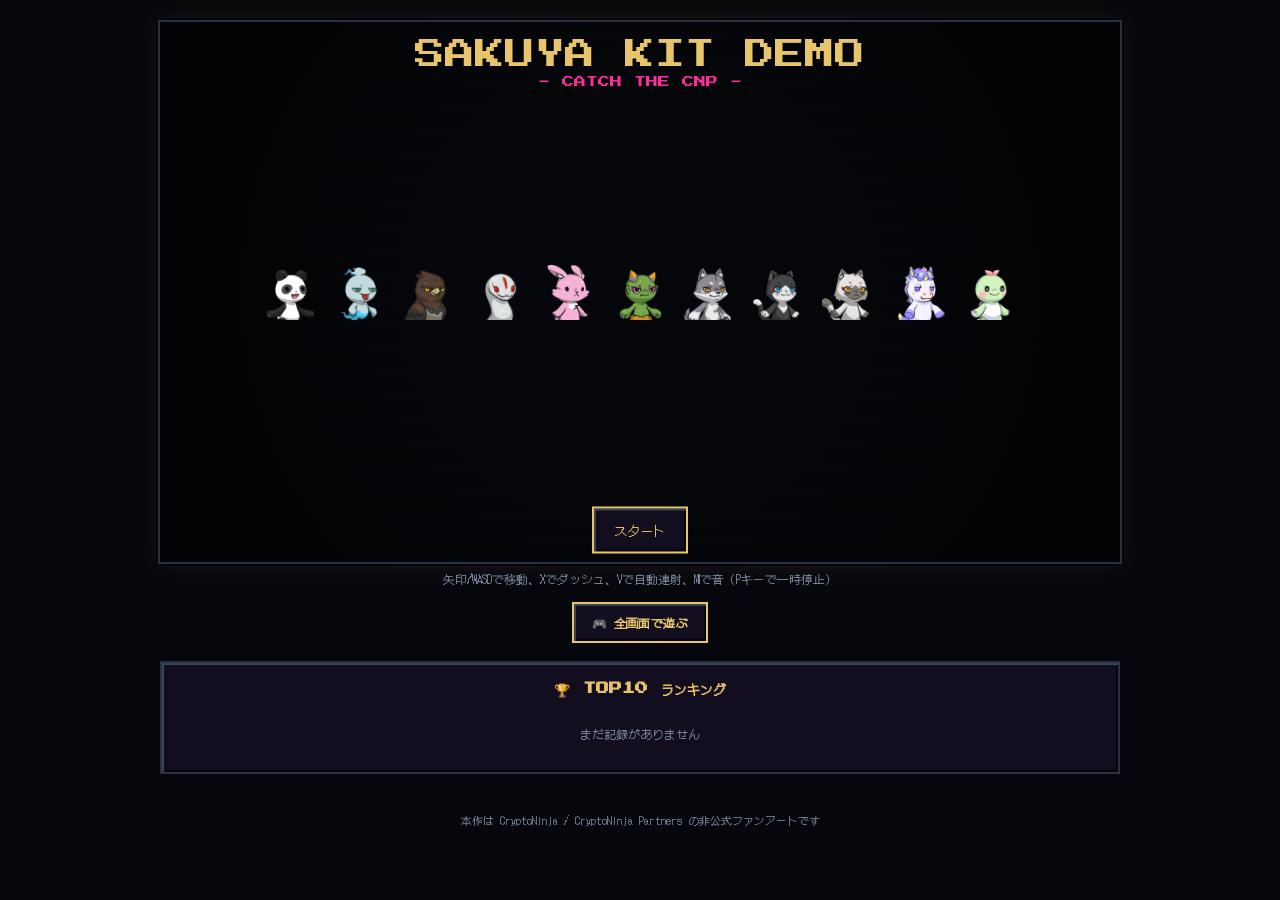
==== demo/index.html @ be10da97 "kit 0.5.1: B を使わないタイトルでも ⚙ をどのタイトルでも同じ位置に出す（F3） - A だけのタイトル（ラリー・ディグ）でも B の場所を見えないまま空け、⚙ の位置をそろえる - A" ====
<!doctype html>
<html lang="ja">
<head>
  <!-- この <head> は tools/ogp.html が書き出す共通の形。値を変えるときもツールで作り直す -->
  <meta charset="utf-8" />
  <meta name="viewport" content="width=device-width, initial-scale=1, viewport-fit=cover" />
  <meta name="theme-color" content="#06070C" />
  <meta name="mobile-web-app-capable" content="yes" />
  <meta name="apple-mobile-web-app-capable" content="yes" />
  <meta name="apple-mobile-web-app-status-bar-style" content="black-translucent" />
  <meta name="apple-mobile-web-app-title" content="咲耶キットデモ" />
  <title>SAKUYA KIT DEMO ─ CATCH THE CNP</title>
  <meta name="description" content="sakuya-kit の動作見本" />
  <link rel="icon" type="image/png" sizes="32x32" href="favicon-32.png" />
  <link rel="apple-touch-icon" href="apple-touch-icon.png" />
  <link rel="manifest" href="manifest.json" />
  <meta property="og:type" content="website" />
  <meta property="og:site_name" content="SAKUYA SERIES" />
  <meta property="og:title" content="SAKUYA KIT DEMO ─ CATCH THE CNP" />
  <meta property="og:description" content="sakuya-kit の動作見本" />
  <meta property="og:url" content="https://example.com/" />
  <meta property="og:image" content="https://example.com/ogp.png" />
  <meta property="og:image:width" content="1200" />
  <meta property="og:image:height" content="630" />
  <meta property="og:locale" content="ja_JP" />
  <meta name="twitter:card" content="summary_large_image" />
  <meta name="twitter:title" content="SAKUYA KIT DEMO ─ CATCH THE CNP" />
  <meta name="twitter:description" content="sakuya-kit の動作見本" />
  <meta name="twitter:image" content="https://example.com/ogp.png" />
  <link rel="preconnect" href="https://fonts.googleapis.com" />
  <link rel="preconnect" href="https://fonts.gstatic.com" crossorigin />
  <!-- 本番では https://cdn.jsdelivr.net/gh/naonao1971/sakuya-kit@0.5.1/kit.css -->
  <link rel="stylesheet" href="../kit.css" />
  <!-- タイトル固有の色だけここで上書きしてよい（部品の寸法・配置は触らない）
  <style>:root { --magenta: #3BD1FF; }</style> -->
</head>
<body>
  <div class="sk-wrap">
    <canvas id="game" width="960" height="540" aria-label="ゲーム画面"></canvas>
  </div>

  <script type="module">
    // 本番では https://cdn.jsdelivr.net/gh/naonao1971/sakuya-kit@0.5.1/kit.js
    import { createKit } from "../kit.js";

    // ===== ここから下がタイトル固有の中身 =====
    // 例: 30秒のあいだ浮遊するCNPを集めて、岩を撃ち落とす。燃料が尽きるか残機が無くなると終わり。
    // スコア・残機・CNPの回収・HUD・自動連射は kit の部品を使っている。
    const W = 960, H = 540;
    const DURATION = 30 * 60;
    const game = { ship: null, items: [], rocks: [], shots: [], timer: 0, fuel: 100, dash: 0 };

    function newShip() {
      const cp = kit.checkpoint.value || { x: 120, y: H / 2 };
      return { x: cp.x, y: cp.y, vx: 0, vy: 0, r: 12, inv: 90 };
    }
    function reset() {
      game.items.length = 0;
      game.rocks.length = 0;
      game.shots.length = 0;
      game.timer = 0;
      game.fuel = 100;
      game.dash = 0;
      game.ship = newShip();
    }

    const kit = createKit({
      gameId: "demo",
      title: "SAKUYA KIT DEMO",
      subtitle: "- CATCH THE CNP -",
      gasUrl: "", // 共通GASのURL（gas/apps-script.gs）
      maxScore: 99999, // これを超える記録は登録させない（GAS の _games のスコア上限と同じ値にする）
      cnp: true,
      lives: { start: 3, extendEvery: 3000 }, // 3000点ごとに1UP
      controls: {
        stick: true,
        // 傾き操作を使うタイトルだけ有効にする（既定は使わない）
        //   gyro: true                        … スタート時に自動で傾き操作へ（咲耶スクランブル方式）
        //   gyro: { autoStart: false }        … 最初はスティック。📱 を長押しした人だけ傾き操作へ
        //   gyro: { sensitivity: 0.55, deadzoneDeg: 4, maxDeg: 28 } … 効き具合の調整
        gyro: false,
        buttons: [
          { id: "dash", label: "X", ariaLabel: "ダッシュ", keys: ["KeyX", "Space"], primary: true,
            onPress: () => { game.dash = 20; kit.sfx.shot(); } },
        ],
        // 自動連射（V キー／🔫 の長押しで切り替え。タッチ端末は最初からオン）
        //   button: "dash" にすると、X を短くタップで切り替える方式（咲耶ジャンプバグ方式）になる
        autoFire: { interval: 12, onFire: () => fire() },
      },
      share: {
        when: "clear",
        text: (r) => `SAKUYA KIT DEMO をクリア！\nスコア ${r.score}\n救出 ${r.rescued.length}/11`,
      },
      help: { pc: "矢印/WASDで移動、Xでダッシュ、Vで自動連射、Mで音（Pキーで一時停止）" },
      // CLEAR / GAME OVER の演出動画（パスはタイトル側の置き場所）。無ければ省略してよく、
      // そのときはジングルと文字だけの結果画面になる。image は動画を流し終えた後の静止画
      cutscenes: {
        // clear: { src: "clear.mp4", image: "clear.png" },
        // gameOver: { src: "gameover.mp4" },
      },

      onStart: reset,
      onExtend: () => kit.sfx.bonus(),

      update(k) {
        const s = game.ship;
        const a = k.input.axis();
        const thrust = game.dash > 0 ? 0.9 : 0.4;
        if (game.dash > 0) game.dash--;
        s.vx = (s.vx + a.x * thrust) * 0.9;
        s.vy = (s.vy + a.y * thrust) * 0.9;
        s.x = Math.max(s.r, Math.min(W - s.r, s.x + s.vx));
        s.y = Math.max(s.r, Math.min(H - s.r, s.y + s.vy));
        if (s.inv > 0) s.inv--;
        game.fuel = Math.max(0, game.fuel - 0.03);

        if (Math.random() < 0.02) {
          const ch = k.cnp.run.pick(); // まだ取っていないキャラほど出やすい
          game.items.push({ ch, x: W + 30, y: 60 + Math.random() * (H - 120), t: Math.random() * 6 });
        }
        if (Math.random() < 0.025) {
          game.rocks.push({ x: W + 20, y: 70 + Math.random() * (H - 70), r: 12 + Math.random() * 16, v: 2 + Math.random() * 3 });
        }
        for (const it of game.items) { it.x -= 2; it.t += 0.05; }
        for (const r of game.rocks) r.x -= r.v;
        for (const b of game.shots) b.x += 9;

        game.items = game.items.filter((it) => {
          const y = it.y + Math.sin(it.t) * 12;
          if (Math.hypot(it.x - s.x, y - s.y) < 30) {
            k.score.add(k.cnp.run.collect(it.ch.no) ? 300 : 100);
            game.fuel = Math.min(100, game.fuel + 10);
            k.sfx.pickup();
            return false;
          }
          return it.x > -40;
        });
        game.rocks = game.rocks.filter((r) => {
          const hit = game.shots.find((b) => Math.hypot(b.x - r.x, b.y - r.y) < r.r + 4);
          if (hit) { hit.x = W + 99; k.score.add(50); k.sfx.explode(); return false; }
          if (s.inv === 0 && Math.hypot(r.x - s.x, r.y - s.y) < r.r + s.r) {
            k.sfx.hit();
            k.checkpoint.set({ x: 120, y: s.y }); // 例: 復活地点をやられた高さにする
            if (k.lives.lose() > 0) game.ship = newShip();
            else return end(false), false;
          }
          return r.x > -40;
        });
        game.shots = game.shots.filter((b) => b.x < W + 20);

        game.timer++;
        if (game.fuel <= 0) end(false);
        else if (game.timer >= DURATION) {
          k.score.add(k.lives.value * 500 + Math.floor(game.fuel) * 10);
          end(true);
        }
      },

      render(ctx, k) {
        const { colors } = k.retro;
        ctx.fillStyle = colors.bg;
        ctx.fillRect(0, 0, W, H);
        k.retro.crt();

        if (k.phase === "title") {
          k.retro.titleText("SAKUYA KIT DEMO", "- CATCH THE CNP -");
          k.cnp.chars.forEach((ch, i) => k.cnp.draw(ctx, ch, 130 + i * 70, H / 2, 56));
          return;
        }

        for (const it of game.items) k.cnp.draw(ctx, it.ch, it.x, it.y + Math.sin(it.t) * 12, 48);
        ctx.fillStyle = k.retro.alpha(colors.ink, 0.35);
        for (const r of game.rocks) { ctx.beginPath(); ctx.arc(r.x, r.y, r.r, 0, Math.PI * 2); ctx.fill(); }
        ctx.fillStyle = colors.gold;
        for (const b of game.shots) ctx.fillRect(b.x - 6, b.y - 1, 12, 3);

        const s = game.ship;
        if (s && !(s.inv > 0 && k.frame % 8 < 4)) {
          ctx.fillStyle = colors.magenta;
          ctx.beginPath();
          ctx.moveTo(s.x + 16, s.y);
          ctx.lineTo(s.x - 12, s.y - 10);
          ctx.lineTo(s.x - 12, s.y + 10);
          ctx.fill();
        }

        // HUD は kit の共通部品（全タイトル同じ位置・同じ見た目）
        k.hud.score();
        k.hud.roster();
        k.hud.lives();
        k.hud.gauge({ label: "FUEL", ratio: game.fuel / 100 });
        ctx.font = k.retro.font(10);
        ctx.fillStyle = colors.dim;
        ctx.textAlign = "right";
        ctx.fillText(`TIME ${Math.max(0, Math.ceil((DURATION - game.timer) / 60))}`, W - 16, 80);
        ctx.textAlign = "left";
      },
    });

    function fire() {
      if (game.ship) game.shots.push({ x: game.ship.x + 14, y: game.ship.y });
    }
    // 救出キャラ・スコアは kit が持っているので、終わりはクリアかどうかだけ渡せばよい
    function end(cleared) {
      kit.gameOver({ cleared, progress: (game.timer / DURATION) * 100 });
    }
    window.kit = kit; // デバッグ用
  </script>
</body>
</html>
---- kit.css ----
/*
 * sakuya-kit 共通スタイル
 *
 * 咲耶シリーズ全タイトルで同じ見た目にするための正典。
 * タイトルごとに変えてよいのは :root のトークン（色）だけ。
 * ゲーム側の CSS で上書きするときは、このファイルの後に
 *   :root { --gold: #...; --magenta: #...; }
 * だけを書く。部品の寸法・配置・ベベルはここ以外で書かない。
 *
 * canvas 側も retro.js がこのトークンを読むので、色の二重管理は起きない。
 */
@import url("https://fonts.googleapis.com/css2?family=DotGothic16&family=Press+Start+2P&display=swap");

:root {
  color-scheme: dark;

  /* --- レトロアーケード トークン --- */
  --bg: #06070C;        /* 地 */
  --panel: #120E1F;     /* 面 */
  --panel-ghost: rgba(18, 14, 31, 0.5); /* canvasに重なる操作ボタンの面 */
  --ink: #E8ECF5;       /* 文字（燐光の白） */
  --dim: #7C8BA6;       /* 減光した補助文字 */
  --gold: #E8C56A;      /* 二次: 枠・スコア・ランク。面に塗らない */
  --magenta: #FF2D9B;   /* 徴: CTA・選択・自機の発光。最も希少に使う */
  --danger: #FF4D2E;    /* 橙赤 */
  --ok: #E8C56A;        /* 確認済み表示（X ID など） */

  /* 筐体のベベル: ぼかし0のハードな3色で金属の縁を作る */
  --edge-hi: #2A3242;
  --edge-lit: #39445A;
  --edge-lo: #05060A;
  --bevel-up: inset 2px 2px 0 var(--edge-lit), inset -2px -2px 0 var(--edge-lo);
  --bevel-down: inset 2px 2px 0 var(--edge-lo), inset -2px -2px 0 var(--edge-lit);

  --radius: 0px;
  /* 長押しトグルの必要保持時間。JS側(HOLD_MS)と必ず同じ値にする */
  --hold-ms: 600ms;

  --font-display: "Press Start 2P", "DotGothic16", monospace;
  --font-body: "DotGothic16", "Press Start 2P", monospace;
}

html, body {
  overscroll-behavior: none;
}
body {
  margin: 0;
  font-family: var(--font-body);
  background: var(--bg);
  color: var(--ink);
  display: flex;
  flex-direction: column;
  align-items: center;
  gap: 18px;
  min-height: 100dvh;
  /* ホーム画面アプリ(black-translucent)ではステータスバーの下まで広がる */
  padding: calc(20px + env(safe-area-inset-top)) 12px 40px;
  box-sizing: border-box;
  touch-action: manipulation;
  /* 長押しでの選択・コピーメニュー・タップハイライトを止める */
  -webkit-user-select: none;
  user-select: none;
  -webkit-touch-callout: none;
  -webkit-tap-highlight-color: transparent;
}
input, textarea {
  -webkit-user-select: text;
  user-select: text;
  -webkit-touch-callout: default;
}
/* プレイ中のみ: スワイプでのスクロール／pull-to-refreshを止める */
body.sk-playing-lock {
  touch-action: none;
  overflow: hidden;
}
body.sk-fullscreen {
  padding: calc(8px + env(safe-area-inset-top)) 8px calc(8px + env(safe-area-inset-bottom));
  gap: 8px;
}
body.sk-fullscreen .sk-wrap canvas {
  width: min(96vw, calc(92vh * var(--sk-aspect, 1.7778)));
}

/* ===== 筐体（canvas） ===== */
.sk-wrap {
  position: relative;
  text-align: center;
}
/* 幅だけを決め、高さは canvas の縦横比に任せる（max-height で高さだけ削ると
   縦横比が崩れて絵が伸びる）。--sk-aspect は kit.js が canvas の width/height から入れる */
.sk-wrap canvas {
  width: min(92vw, 960px, calc(72vh * var(--sk-aspect, 1.7778)));
  height: auto;
  border: 2px solid var(--edge-hi);
  box-shadow:
    inset 0 0 0 2px var(--edge-lo),
    0 0 0 2px var(--edge-lo),
    0 0 24px rgba(232, 197, 106, 0.10);
  background: #02040a;
  image-rendering: pixelated;
  touch-action: none;
}
/* 演出動画の供給元。canvasへ描くだけなので画面には出さない。
   display:none / visibility:hidden だとコマの更新が止まる環境があるので1pxに畳む */
.sk-video {
  position: absolute;
  width: 1px;
  height: 1px;
  opacity: 0;
  pointer-events: none;
  left: 0;
  top: 0;
}
.sk-status {
  min-height: 1.4em;
  color: var(--dim);
  font-size: 12px;
  line-height: 1.6;
}
.sk-footer {
  margin: 20px auto 24px;
  max-width: 960px;
  padding: 0 12px;
  color: var(--dim);
  font-size: 11px;
  line-height: 1.6;
  text-align: center;
  box-sizing: border-box;
}

/* ===== 縦持ち案内 ===== */
.sk-orientation {
  position: absolute;
  display: none;
  flex-direction: column;
  align-items: center;
  justify-content: center;
  gap: 10px;
  /* 完全不透過。半透明だと背後のタイトルと二重に見える */
  background: #050810;
  border: 2px solid var(--gold);
  z-index: 30;
  text-align: center;
  padding: 16px;
  box-sizing: border-box;
  pointer-events: auto;
}
.sk-orientation.visible {
  display: flex;
}
.sk-orientation .sk-orientation-icon {
  font-size: 42px;
}
/* キービジュアル付きの縦持ち案内は canvas より縦に長くなるので、canvas の上に重ねず、
   canvas を隠して案内そのものをページの流れに置く（下のランキングはスクロールで見られる）。
   位置と大きさは kit.js が canvas に合わせて style に入れるので、ここでは !important で上書きする */
.sk-orientation.sk-orientation-poster {
  position: relative;
  left: auto !important;
  top: auto !important;
  width: min(calc(100vw - 24px), 560px) !important;
  height: auto !important;
  min-height: 0 !important;
}
.sk-wrap:has(.sk-orientation-poster.visible) canvas {
  display: none;
}
/* 縦持ち案内のキービジュアル（orientation.image）。画面の幅いっぱい、高さは画面の半分まで */
.sk-orientation .sk-orientation-img {
  display: block;
  width: 100%;
  max-width: min(100%, 55vh, 55dvh);
  height: auto;
  border: 2px solid var(--gold);
  image-rendering: auto;
}
.sk-orientation .sk-orientation-img + .sk-orientation-icon {
  font-size: 30px;
}
.sk-orientation p {
  margin: 0;
  font-family: var(--font-body);
  color: var(--gold);
  font-size: 16px;
  line-height: 1.5;
}
.sk-orientation p.sk-orientation-title {
  font-family: var(--font-display);
  font-size: 15px;
  line-height: 1.6;
  letter-spacing: 0.02em;
}
.sk-orientation p.sk-orientation-sub {
  font-family: var(--font-display);
  color: var(--magenta);
  font-size: 8px;
  line-height: 1.6;
  letter-spacing: 0.02em;
}

/* ===== スタートボタン（PUSH START の明滅） ===== */
.sk-start {
  position: absolute;
  transform: translate(-50%, -50%);
  /* 位置を決める前は左端の狭い場所に置かれていて、折り返すと高さを誤って測る */
  white-space: nowrap;
  z-index: 2;
  appearance: none;
  padding: 12px 20px;
  font-family: var(--font-body);
  font-size: 13px;
  border-radius: var(--radius);
  background: var(--panel);
  color: var(--gold);
  border: 2px solid var(--gold);
  box-shadow: var(--bevel-up);
  animation: sk-blink 1.1s steps(1, end) infinite;
}
.sk-start:active {
  box-shadow: var(--bevel-down);
  transform: translate(-50%, -50%) translateY(2px);
}
@keyframes sk-blink {
  /* 0.62未満にするとコントラストが4.5:1を割る */
  0%, 60% { opacity: 1; }
  61%, 100% { opacity: 0.62; }
}

/* ===== ポーズボタン（canvas中央。プレイ中は薄く、停止中だけはっきり） ===== */
.sk-pause {
  position: absolute;
  top: 0;
  left: 0;
  transform: translate(-50%, -50%);
  z-index: 7;
  width: 56px;
  height: 56px;
  border-radius: var(--radius);
  border: 2px solid var(--edge-hi);
  background: var(--panel);
  color: var(--ink);
  font-size: 22px;
  opacity: 0.1;
  box-shadow: var(--bevel-up);
  pointer-events: auto;
  touch-action: manipulation;
  transition: opacity 0.15s ease;
}
.sk-pause:active {
  box-shadow: var(--bevel-down);
  transform: translate(-50%, -50%) translateY(2px);
}
.sk-pause.paused {
  opacity: 0.95;
}

/* ===== 右下のボタン群 ===== */
.sk-pad {
  position: fixed;
  /* キャンバスの右下の角の内側(JSが --pad-* を入れる)。ノッチより内側には必ず収める */
  right: max(calc(12px + env(safe-area-inset-right)), var(--pad-right, 0px));
  bottom: max(calc(12px + env(safe-area-inset-bottom)), var(--pad-bottom, 0px));
  z-index: 6;
  display: none;
  pointer-events: auto;
  /* 右端(親指の付け根側)から 主ボタン → 副ボタン → トグル の順 */
  flex-direction: row-reverse;
  align-items: flex-end;
  gap: 10px;
}
.sk-pad.visible {
  display: flex;
}
.sk-btn {
  width: 56px;
  height: 56px;
  padding: 0;
  border-radius: var(--radius);
  border: 2px solid var(--edge-hi);
  background: var(--panel-ghost);
  color: var(--ink);
  text-shadow:
    1px 1px 0 var(--edge-lo), -1px -1px 0 var(--edge-lo),
    1px -1px 0 var(--edge-lo), -1px 1px 0 var(--edge-lo);
  font-size: 20px;
  font-weight: 400;
  /* backdrop-filterは中級端末でFPSが落ちるので使わない */
  box-shadow: var(--bevel-up);
  pointer-events: auto;
  touch-action: none;
  user-select: none;
  -webkit-user-select: none;
}
.sk-btn.sk-primary {
  border-color: var(--gold);
  color: var(--gold);
  font-family: var(--font-display);
  font-size: 14px;
}
.sk-btn:not(.sk-hold):active,
.sk-btn.active {
  border-color: var(--gold);
  color: var(--gold);
  box-shadow: var(--bevel-down);
  transform: translateY(2px);
}
/* 自動連射がオンの間、切り替えを兼ねるボタン（咲耶ジャンプバグ方式）をマゼンタで縁取る */
.sk-btn.sk-auto-on {
  border-color: var(--magenta);
}
/* 長押しトグル: 押している間だけ下から満ち、満ちてから離すと切り替わる */
.sk-hold {
  position: relative;
  overflow: hidden;
  width: 44px;
  height: 44px;
  font-size: 17px;
  align-self: center;
  opacity: 0.55;
}
.sk-hold.on {
  opacity: 1;
  border-color: var(--gold);
}
/* アイコン自体が状態を表すトグル（ジャイロ等）は減光しない */
.sk-hold.sk-icon-state {
  opacity: 1;
}
.sk-hold::after {
  content: "";
  position: absolute;
  left: 0;
  bottom: 0;
  width: 100%;
  height: 0;
  background: rgba(232, 197, 106, 0.38);
  pointer-events: none;
}
.sk-hold.holding::after {
  height: 100%;
  transition: height var(--hold-ms) linear;
}
.sk-hold.holding {
  box-shadow: var(--bevel-down);
  transform: translateY(2px);
}
.sk-hold.hold-ready {
  border-color: var(--gold);
  color: var(--gold);
}

/* ===== バーチャルスティック（画面左半分のどこでも、指の下に出る） ===== */
.sk-joyring {
  position: fixed;
  z-index: 30;
  pointer-events: none;
  display: none;
  width: 64px;
  height: 64px;
  margin: -34px 0 0 -34px;
  border-radius: 50%;
  border: 2px solid rgba(232, 236, 245, 0.3);
  background: rgba(18, 14, 31, 0.3);
}
.sk-joyknob {
  position: fixed;
  z-index: 31;
  pointer-events: none;
  display: none;
  width: 30px;
  height: 30px;
  margin: -15px 0 0 -15px;
  border-radius: 50%;
  background: var(--magenta);
  opacity: 0.85;
  box-shadow: 0 0 0 2px rgba(232, 236, 245, 0.35);
}
.sk-joyring.on,
.sk-joyknob.on {
  display: block;
}
/* 最初に倒すまでだけ出す、指の置き場所の影 */
.sk-joyhint {
  position: fixed;
  z-index: 29;
  pointer-events: none;
  display: none;
  width: 64px;
  height: 64px;
  margin: -34px 0 0 -34px;
  border-radius: 50%;
  border: 2px dashed rgba(232, 236, 245, 0.28);
  background: rgba(18, 14, 31, 0.28);
  animation: sk-joypulse 1.8s ease-in-out infinite;
}
.sk-joyhint::after {
  content: "";
  position: absolute;
  left: 50%;
  top: 50%;
  width: 28px;
  height: 28px;
  margin: -14px 0 0 -14px;
  border-radius: 50%;
  background: rgba(232, 236, 245, 0.2);
}
.sk-joyhintcap {
  position: fixed;
  z-index: 29;
  pointer-events: none;
  display: none;
  transform: translate(-50%, -50%);
  white-space: nowrap;
  font-family: var(--font-body);
  font-size: 11px;
  line-height: 1.3;
  letter-spacing: 0.04em;
  color: rgba(232, 236, 245, 0.62);
  text-shadow: 0 1px 3px #000, 0 0 6px #000;
}
body.sk-joyhint-on .sk-joyhint,
body.sk-joyhint-on .sk-joyhintcap {
  display: block;
}
@keyframes sk-joypulse {
  0%, 100% { opacity: 0.55; transform: scale(1); }
  50% { opacity: 1; transform: scale(1.1); }
}

/* ===== ランキング（TOP10）とスコア登録 ===== */
.sk-leaderboard {
  width: min(92vw, 960px);
  box-sizing: border-box;
  background: var(--panel);
  border: 2px solid var(--edge-hi);
  border-radius: var(--radius);
  box-shadow: var(--bevel-up);
  padding: 16px 18px 20px;
  display: none;
}
.sk-leaderboard.visible {
  display: block;
}
.sk-lb-title {
  margin: 0 0 16px;
  font-family: var(--font-display);
  font-size: 13px;
  line-height: 1.5;
  color: var(--gold);
  text-align: center;
}
.sk-lb-list {
  list-style: none;
  margin: 0;
  padding: 0;
  display: flex;
  flex-direction: column;
  gap: 4px;
}
/* 順位 / ニックネーム / Xの名称 / スコア */
.sk-lb-row {
  display: grid;
  grid-template-columns: 40px 1fr auto auto;
  align-items: center;
  gap: 10px;
  padding: 8px 10px;
  background: var(--bg);
  border-radius: var(--radius);
  font-size: 13px;
}
.sk-lb-rank {
  color: var(--dim);
  font-family: var(--font-display);
  font-size: 11px;
  text-align: center;
}
.sk-lb-name {
  overflow: hidden;
  text-overflow: ellipsis;
  white-space: nowrap;
}
.sk-lb-xname {
  display: flex;
  align-items: center;
  gap: 6px;
}
.sk-lb-avatar {
  width: 22px;
  height: 22px;
  border-radius: var(--radius);
  object-fit: cover;
  background: var(--panel);
  flex: none;
}
.sk-lb-xlink {
  color: var(--dim);
  text-decoration: none;
  font-size: 11px;
  white-space: nowrap;
}
.sk-lb-xlink:hover {
  text-decoration: underline;
}
.sk-lb-score {
  color: var(--gold);
  font-family: var(--font-display);
  font-size: 11px;
  text-align: right;
  font-variant-numeric: tabular-nums;
}
/* 2段目: クリア / 進行度 / CNP の体数 */
.sk-lb-sub {
  grid-column: 1 / -1;
  color: var(--dim);
  font-size: 11px;
}
/* CNPロスター: 行の全幅を使う2段目 */
.sk-lb-roster {
  grid-column: 1 / -1;
  display: flex;
  align-items: center;
  gap: 3px;
  margin-top: 2px;
}
.sk-lb-slot {
  width: 16px;
  height: 16px;
  border-radius: 3px;
  border: 1px solid rgba(232, 197, 106, 0.2);
  background: rgba(0, 0, 0, 0.32);
  overflow: hidden;
  flex: none;
}
.sk-lb-slot.got {
  border-color: hsl(var(--h), 85%, 62%);
  background: hsl(var(--h), 60%, 40%);
}
.sk-lb-slot img {
  width: 100%;
  height: 100%;
  object-fit: contain;
  display: block;
}
.sk-lb-roster-count {
  color: var(--dim);
  font-family: var(--font-display);
  font-size: 9px;
  margin-left: 4px;
  font-variant-numeric: tabular-nums;
}
/* 「このゲーム / 総合」の切り替え */
.sk-lb-tabs {
  display: flex;
  justify-content: center;
  gap: 8px;
  margin: -4px 0 14px;
}
.sk-lb-tabs[hidden] {
  display: none;
}
.sk-lb-tab {
  padding: 8px 14px;
  border-radius: var(--radius);
  border: 2px solid var(--edge-hi);
  background: var(--bg);
  color: var(--dim);
  font-family: var(--font-body);
  font-size: 12px;
  box-shadow: var(--bevel-up);
}
.sk-lb-tab[aria-selected="true"] {
  border-color: var(--gold);
  color: var(--gold);
  box-shadow: var(--bevel-down);
}
.sk-lb-overall[hidden],
.sk-lb-list[hidden] {
  display: none;
}
.sk-lb-note {
  margin: 0 0 12px;
  color: var(--dim);
  font-size: 11px;
  line-height: 1.6;
  text-align: center;
}
/* 総合: 2段目にタイトル別のポイント */
.sk-lb-games {
  grid-column: 1 / -1;
  display: flex;
  flex-wrap: wrap;
  gap: 4px 10px;
  color: var(--dim);
  font-size: 11px;
}
.sk-lb-games .sk-lb-game-pts {
  color: var(--ink);
  font-variant-numeric: tabular-nums;
}
.sk-lb-games .sk-lb-game-top {
  color: var(--gold);
}
.sk-lb-empty {
  color: var(--dim);
  font-size: 12px;
  text-align: center;
  padding: 10px 0;
}
.sk-register {
  margin-bottom: 16px;
  padding-bottom: 16px;
  border-bottom: 2px solid var(--edge-hi);
  display: none;
  flex-direction: column;
  gap: 10px;
  align-items: center;
}
.sk-register.visible {
  display: flex;
}
.sk-register-msg {
  margin: 0;
  color: var(--gold);
  font-size: 13px;
  line-height: 1.6;
  text-align: center;
}
.sk-register input {
  width: min(280px, 90%);
  padding: 10px 12px;
  border-radius: var(--radius);
  border: 2px solid var(--edge-hi);
  background: var(--bg);
  color: var(--ink);
  font-family: var(--font-body);
  font-size: 16px; /* iOSの入力時ズームを防ぐ下限 */
  box-shadow: inset 2px 2px 0 var(--edge-lo);
}
.sk-register input:focus {
  outline: 2px solid var(--gold);
  outline-offset: 2px;
  border-color: var(--gold);
}
.sk-cta {
  padding: 12px 22px;
  border-radius: var(--radius);
  border: 2px solid var(--gold);
  background: var(--panel);
  color: var(--gold);
  font-family: var(--font-display);
  font-size: 11px;
  box-shadow: var(--bevel-up);
}
.sk-cta:active:not(:disabled) {
  box-shadow: var(--bevel-down);
  transform: translateY(2px);
}
.sk-cta:disabled {
  opacity: 0.4;
  border-color: var(--edge-hi);
  color: var(--dim);
}
.sk-note {
  margin: 0;
  font-size: 12px;
  color: var(--dim);
  min-height: 1.2em;
  text-align: center;
}
.sk-share {
  display: none;
  flex-direction: column;
  align-items: center;
  gap: 8px;
  margin-bottom: 18px;
}
.sk-share.visible {
  display: flex;
}
.sk-xid {
  width: min(280px, 90%);
  min-height: 1.4em;
  font-size: 12px;
  display: none;
  align-items: center;
  gap: 6px;
}
.sk-xid.visible { display: flex; }
.sk-xid.xid-loading { color: var(--dim); }
.sk-xid.xid-error { color: var(--danger); }
.sk-xid.xid-found { color: var(--ok); }
.sk-xid .sk-xid-avatar {
  width: 22px;
  height: 22px;
  border-radius: var(--radius);
  object-fit: cover;
  background: var(--panel);
}
.sk-xid a { color: var(--dim); }

/* ===== 全画面で遊ぶ / ホーム画面への追加案内 ===== */
.sk-fsbtn {
  font: inherit;
  font-family: var(--font-body);
  font-size: 12px;
  font-weight: 700;
  letter-spacing: 0.04em;
  padding: 10px 18px;
  border-radius: var(--radius);
  cursor: pointer;
  border: 2px solid var(--gold);
  background: var(--panel);
  color: var(--gold);
  box-shadow: var(--bevel-up);
}
.sk-wrap > .sk-fsbtn {
  margin-top: 14px;
}
.sk-fsbtn:active {
  box-shadow: var(--bevel-down);
  transform: translateY(2px);
}
.sk-fsbtn[hidden] {
  display: none;
}
.sk-fsmodal {
  position: fixed;
  inset: 0;
  z-index: 120;
  display: none;
  background: rgba(6, 7, 12, 0.86);
  -webkit-backdrop-filter: blur(3px);
  backdrop-filter: blur(3px);
  overflow-y: auto;
  -webkit-overflow-scrolling: touch;
  padding: 20px 14px;
  box-sizing: border-box;
}
.sk-fsmodal.show {
  display: block;
}
.sk-fsbox {
  max-width: 420px;
  margin: 0 auto;
  background: var(--panel);
  color: var(--ink);
  border: 2px solid var(--gold);
  border-radius: var(--radius);
  box-shadow: var(--bevel-up);
  padding: 18px 16px 16px;
  box-sizing: border-box;
  text-align: center;
  font-family: var(--font-body);
}
.sk-fsbox h3 {
  margin: 0 0 10px;
  font-family: var(--font-display);
  font-size: 14px;
  letter-spacing: 0.04em;
  color: var(--gold);
}
.sk-fs-lead {
  margin: 0 0 16px;
  font-size: 12.5px;
  line-height: 1.8;
  color: var(--dim);
}
.sk-fs-lead b { color: var(--magenta); }
.sk-fs-step {
  display: flex;
  gap: 11px;
  align-items: flex-start;
  text-align: left;
  padding: 12px 0;
  border-top: 1px solid var(--edge-hi);
}
.sk-fs-step-n {
  flex: 0 0 22px;
  height: 22px;
  border-radius: var(--radius);
  background: var(--gold);
  color: var(--bg);
  font: 800 11px/22px ui-monospace, monospace;
  text-align: center;
}
.sk-fs-step-t {
  flex: 1 1 auto;
  font-size: 12.5px;
  line-height: 1.7;
}
.sk-fs-step-t em {
  font-style: normal;
  color: var(--gold);
  font-weight: 800;
}
.sk-fs-step-t svg {
  display: block;
  margin: 8px 0 0;
  width: 100%;
  max-width: 210px;
  height: auto;
}
.sk-fs-close {
  margin-top: 14px;
  font: inherit;
  font-family: var(--font-body);
  font-size: 13px;
  font-weight: 800;
  width: 100%;
  padding: 11px;
  border-radius: var(--radius);
  cursor: pointer;
  border: 2px solid var(--gold);
  background: var(--panel);
  color: var(--gold);
  box-shadow: var(--bevel-up);
  box-sizing: border-box;
}
.sk-fs-close:active {
  box-shadow: var(--bevel-down);
  transform: translateY(2px);
}
.sk-fs-foot {
  margin: 12px 0 0;
  font-size: 11.5px;
  line-height: 1.7;
  color: var(--dim);
}
.sk-fs-note {
  margin: 10px 0 0;
  font-size: 11.5px;
  line-height: 1.7;
  color: var(--danger);
}
.sk-fs-note[hidden] {
  display: none;
}

/* スマホの横持ち: 画面の高さが足りないので、画面の高さいっぱいまで canvas を使う。
   --sk-vh は kit.js が測った実際の表示の高さ（iOS のホーム画面アプリでは 100svh が
   実際より大きい値を返すことがあるため、小さいほうを使う） */
@media (orientation: landscape) and (hover: none) and (pointer: coarse) {
  body {
    padding-top: calc(4px + env(safe-area-inset-top));
    gap: 8px;
  }
  .sk-wrap canvas,
  body.sk-fullscreen .sk-wrap canvas {
    width: min(
      calc(100vw - 16px - env(safe-area-inset-left) - env(safe-area-inset-right)),
      calc((min(100vh, var(--sk-vh, 100vh)) - 12px - env(safe-area-inset-top)) * var(--sk-aspect, 1.7778))
    );
  }
}

@media (prefers-reduced-motion: reduce) {
  .sk-start { animation: none; }
  .sk-joyhint { animation: none; opacity: 0.8; }
}

/* ===== A・B ボタンと ⚙ 設定（controls.layout: "ab"。F3）===== */
/* 右端に A、その左上に B（ファミコン・スーパーファミコンの手の形）、さらに左に小さな ⚙ */
.sk-btn.sk-ab {
  width: 64px;
  height: 64px;
  border-radius: 50%;
  display: flex;
  flex-direction: column;
  align-items: center;
  justify-content: center;
  font-family: var(--font-display);
}
.sk-ab-letter {
  font-size: 20px;
  line-height: 1;
}
.sk-ab-hint {
  margin-top: 5px;
  font-size: 7px;
  line-height: 1;
  letter-spacing: 0.04em;
  opacity: 0.8;
}
.sk-btn.sk-ab-a {
  border-color: var(--gold);
  color: var(--gold);
}
.sk-btn.sk-ab-b {
  margin-bottom: 26px;
}
/* 自動連射がオンの間の縁取り（autoFire.showOn）は、A の金より優先する */
.sk-btn.sk-ab.sk-auto-on {
  border-color: var(--magenta);
}
.sk-btn.sk-settings-btn {
  width: 40px;
  height: 40px;
  font-size: 18px;
  align-self: flex-end;
  opacity: 0.8;
}
/* B を使わないタイトルの B の場所（見えない。⚙ の位置をそろえるため） */
.sk-btn.sk-ab-spacer {
  visibility: hidden;
  pointer-events: none;
}
/* タイトル・結果画面（とPC）では ⚙ だけを出す */
.sk-pad.sk-ab-idle .sk-ab {
  display: none;
}

.sk-settings {
  position: fixed;
  inset: 0;
  z-index: 60;
  display: flex;
  align-items: center;
  justify-content: center;
  padding: 16px;
  background: rgba(0, 0, 0, 0.62);
}
.sk-settings[hidden] {
  display: none;
}
.sk-settings-panel {
  width: min(92vw, 380px);
  max-height: 90vh;
  max-height: 90dvh;
  overflow: auto;
  box-sizing: border-box;
  padding: 16px 18px 18px;
  background: var(--panel);
  border: 2px solid var(--gold);
  border-radius: var(--radius);
  box-shadow: var(--bevel-up);
}
.sk-settings-title {
  margin: 0 0 12px;
  text-align: center;
  color: var(--gold);
  font-family: var(--font-display);
  font-size: 13px;
}
.sk-set-row {
  display: flex;
  width: 100%;
  align-items: center;
  justify-content: space-between;
  gap: 12px;
  margin: 6px 0;
  padding: 11px 12px;
  box-sizing: border-box;
  background: var(--bg);
  border: 2px solid var(--edge-hi);
  border-radius: var(--radius);
  box-shadow: var(--bevel-up);
  color: var(--ink);
  font-family: var(--font-body);
  font-size: 15px;
  text-align: left;
  cursor: pointer;
}
.sk-set-val {
  min-width: 5.5em;
  text-align: right;
  color: var(--dim);
  font-family: var(--font-display);
  font-size: 10px;
}
.sk-set-row.on {
  border-color: var(--gold);
}
.sk-set-row.on .sk-set-val {
  color: var(--gold);
}
.sk-settings-keys {
  margin: 10px 0 0;
  text-align: center;
  color: var(--dim);
  font-size: 11px;
}
.sk-settings-keys:empty {
  display: none;
}
.sk-settings-close {
  display: block;
  margin: 14px auto 0;
  padding: 10px 26px;
  background: var(--panel);
  border: 2px solid var(--gold);
  border-radius: var(--radius);
  box-shadow: var(--bevel-up);
  color: var(--gold);
  font-family: var(--font-display);
  font-size: 11px;
  cursor: pointer;
}
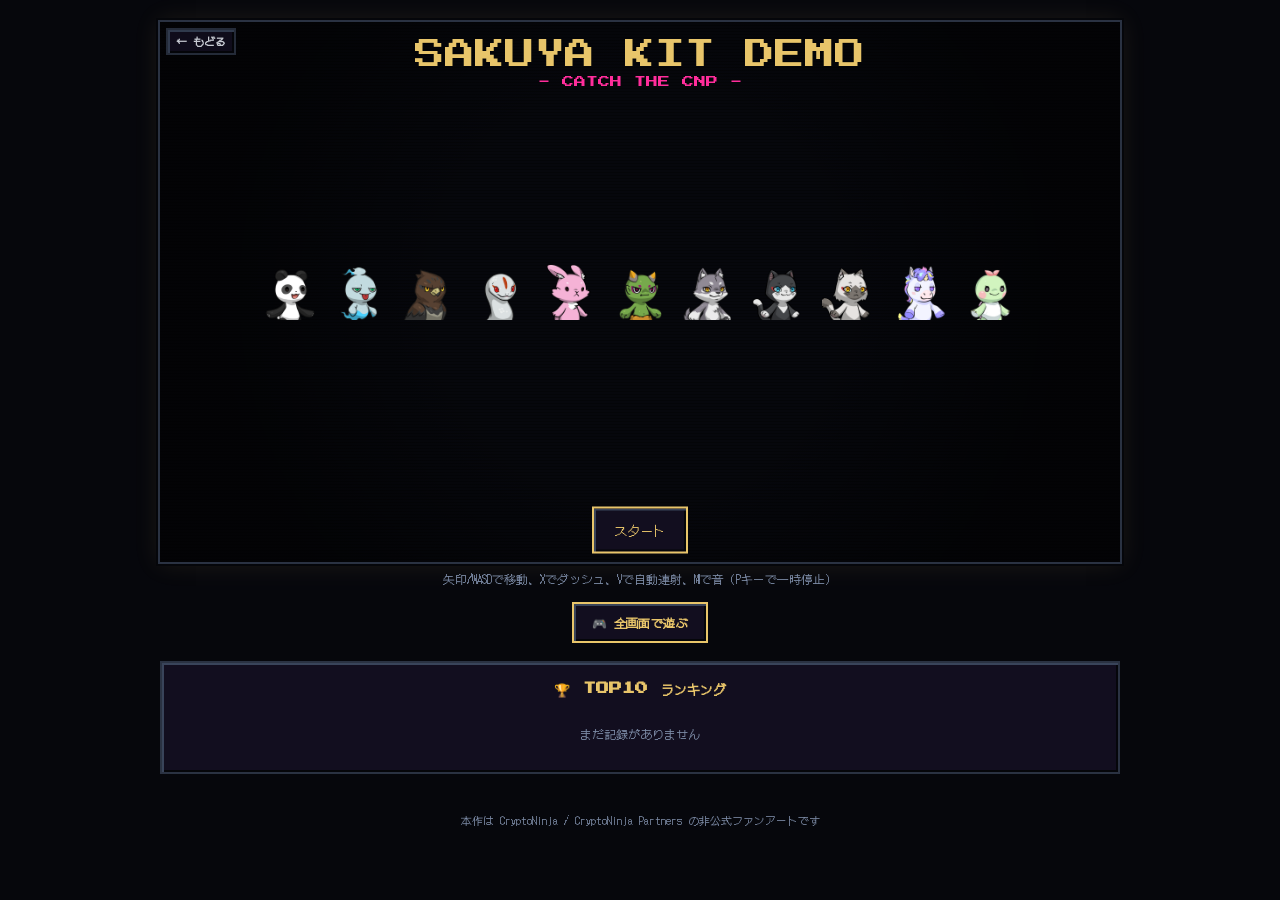
==== commit aecfb792: "タイトル・結果画面に「← もどる」を出す（0.8.0） ゲームの画面から元のサイトへの戻り方がわからない、という声があったため。 別のページから来ていればそこへ戻り、戻り先がなければ naoblock" ====
--- a/demo/index.html
+++ b/demo/index.html
@@ -29,7 +29,7 @@
   <meta name="twitter:image" content="https://example.com/ogp.png" />
   <link rel="preconnect" href="https://fonts.googleapis.com" />
   <link rel="preconnect" href="https://fonts.gstatic.com" crossorigin />
-  <!-- 本番では https://cdn.jsdelivr.net/gh/naonao1971/sakuya-kit@0.5.1/kit.css -->
+  <!-- 本番では https://cdn.jsdelivr.net/gh/naonao1971/sakuya-kit@0.8.0/kit.css -->
   <link rel="stylesheet" href="../kit.css" />
   <!-- タイトル固有の色だけここで上書きしてよい（部品の寸法・配置は触らない）
   <style>:root { --magenta: #3BD1FF; }</style> -->
@@ -40,7 +40,7 @@
   </div>
 
   <script type="module">
-    // 本番では https://cdn.jsdelivr.net/gh/naonao1971/sakuya-kit@0.5.1/kit.js
+    // 本番では https://cdn.jsdelivr.net/gh/naonao1971/sakuya-kit@0.8.0/kit.js
     import { createKit } from "../kit.js";
 
     // ===== ここから下がタイトル固有の中身 =====
--- a/kit.css
+++ b/kit.css
@@ -226,6 +226,29 @@
   61%, 100% { opacity: 0.62; }
 }
 
+/* ===== 左上の「← もどる」（タイトル・結果画面だけ。kit.js が canvas の左上に置く） ===== */
+.sk-back {
+  position: absolute;
+  z-index: 7;
+  padding: 5px 8px;
+  border-radius: var(--radius);
+  border: 2px solid var(--edge-hi);
+  background: var(--panel);
+  color: var(--ink);
+  font-family: var(--font-body);
+  font-size: 11px;
+  font-weight: 700;
+  line-height: 1.2;
+  text-decoration: none;
+  opacity: 0.85;
+  box-shadow: var(--bevel-up);
+  touch-action: manipulation;
+}
+.sk-back:active {
+  box-shadow: var(--bevel-down);
+  transform: translateY(2px);
+}
+
 /* ===== ポーズボタン（canvas中央。プレイ中は薄く、停止中だけはっきり） ===== */
 .sk-pause {
   position: absolute;
@@ -576,6 +599,23 @@
 .sk-lb-overall[hidden],
 .sk-lb-list[hidden] {
   display: none;
+}
+/* 総合: TOP3 の下に自分の順位と、naoblock.jp の総合ランキングへの入口 */
+.sk-lb-me {
+  margin: 12px 0 0;
+  color: var(--gold);
+  font-size: 13px;
+  text-align: center;
+}
+.sk-lb-me[hidden],
+.sk-lb-more[hidden] {
+  display: none;
+}
+.sk-lb-more {
+  display: block;
+  width: fit-content;
+  margin: 14px auto 0;
+  text-decoration: none;
 }
 .sk-lb-note {
   margin: 0 0 12px;
@@ -995,3 +1035,11 @@
   font-size: 11px;
   cursor: pointer;
 }
+
+/* ランキング欄の「オフライン中」「送信待ち」の案内（F2） */
+.sk-lb-empty.sk-lb-offline {
+  color: var(--dim);
+}
+.sk-lb-empty.sk-lb-pending {
+  color: var(--gold);
+}
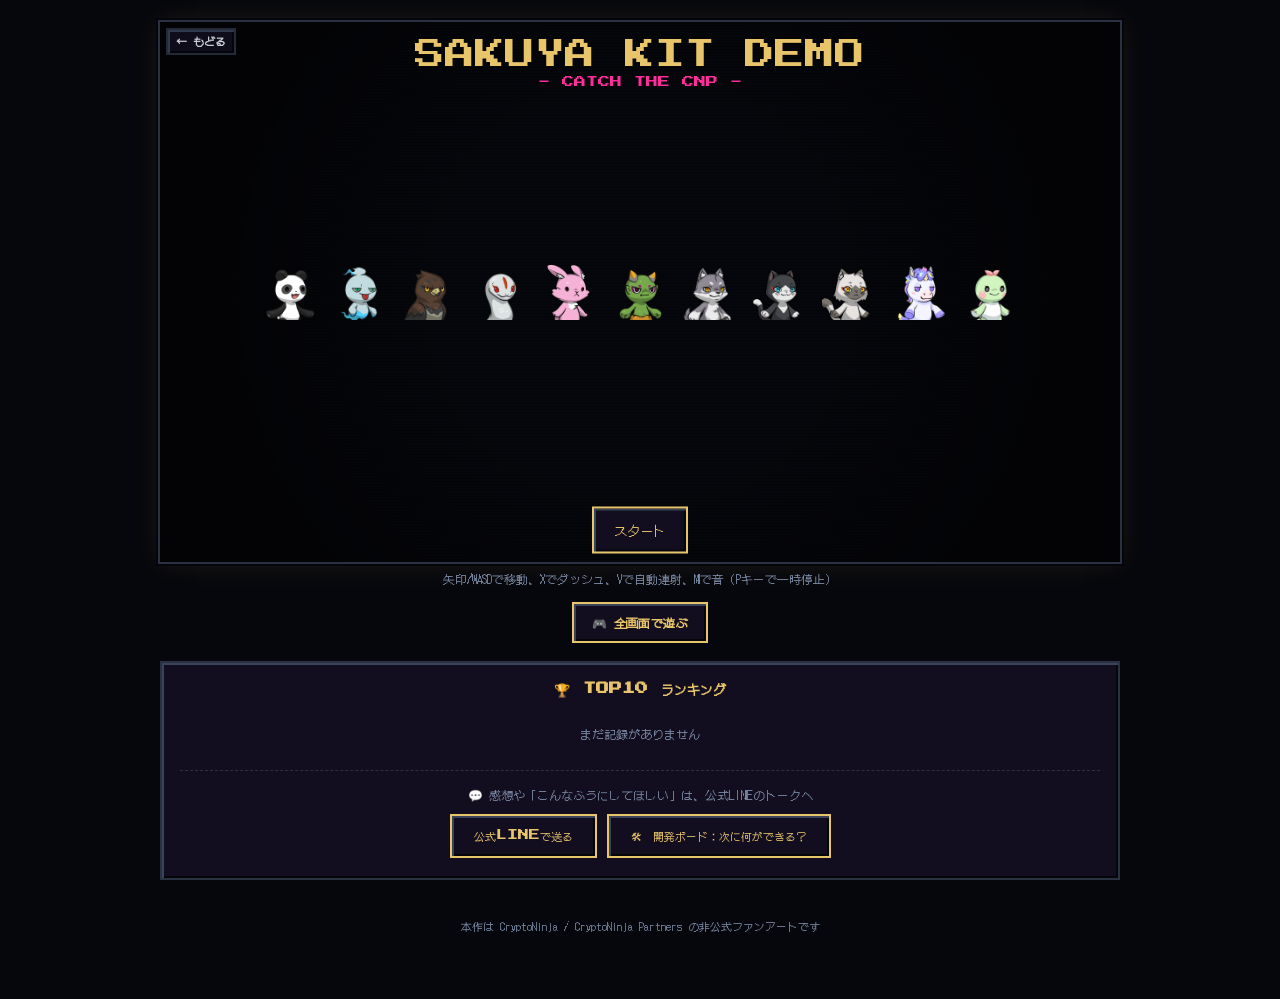
==== commit b8c41944: "0.9.0：結果画面に公式LINEへの感想と開発ボードへの入口 - ランキングの下に「💬 感想や『こんなふうにしてほしい』は、公式LINEのトークへ」 - ［公式LINEで送る］［🛠 開発ボード：次に" ====
--- a/demo/index.html
+++ b/demo/index.html
@@ -29,7 +29,7 @@
   <meta name="twitter:image" content="https://example.com/ogp.png" />
   <link rel="preconnect" href="https://fonts.googleapis.com" />
   <link rel="preconnect" href="https://fonts.gstatic.com" crossorigin />
-  <!-- 本番では https://cdn.jsdelivr.net/gh/naonao1971/sakuya-kit@0.8.0/kit.css -->
+  <!-- 本番では https://cdn.jsdelivr.net/gh/naonao1971/sakuya-kit@0.9.0/kit.css -->
   <link rel="stylesheet" href="../kit.css" />
   <!-- タイトル固有の色だけここで上書きしてよい（部品の寸法・配置は触らない）
   <style>:root { --magenta: #3BD1FF; }</style> -->
@@ -40,7 +40,7 @@
   </div>
 
   <script type="module">
-    // 本番では https://cdn.jsdelivr.net/gh/naonao1971/sakuya-kit@0.8.0/kit.js
+    // 本番では https://cdn.jsdelivr.net/gh/naonao1971/sakuya-kit@0.9.0/kit.js
     import { createKit } from "../kit.js";
 
     // ===== ここから下がタイトル固有の中身 =====
--- a/kit.css
+++ b/kit.css
@@ -1043,3 +1043,26 @@
 .sk-lb-empty.sk-lb-pending {
   color: var(--gold);
 }
+
+/* 結果画面のいちばん下：公式LINEへの感想と、開発ボードへの入口（0.9.0） */
+.sk-community {
+  margin: 18px 0 0;
+  padding: 14px 0 0;
+  border-top: 1px dashed var(--edge-hi);
+  text-align: center;
+}
+.sk-community-msg {
+  margin: 0 0 10px;
+  color: var(--dim);
+  font-size: 12px;
+  line-height: 1.6;
+}
+.sk-community-links {
+  display: flex;
+  flex-wrap: wrap;
+  justify-content: center;
+  gap: 10px;
+}
+.sk-community-links .sk-cta {
+  text-decoration: none;
+}
